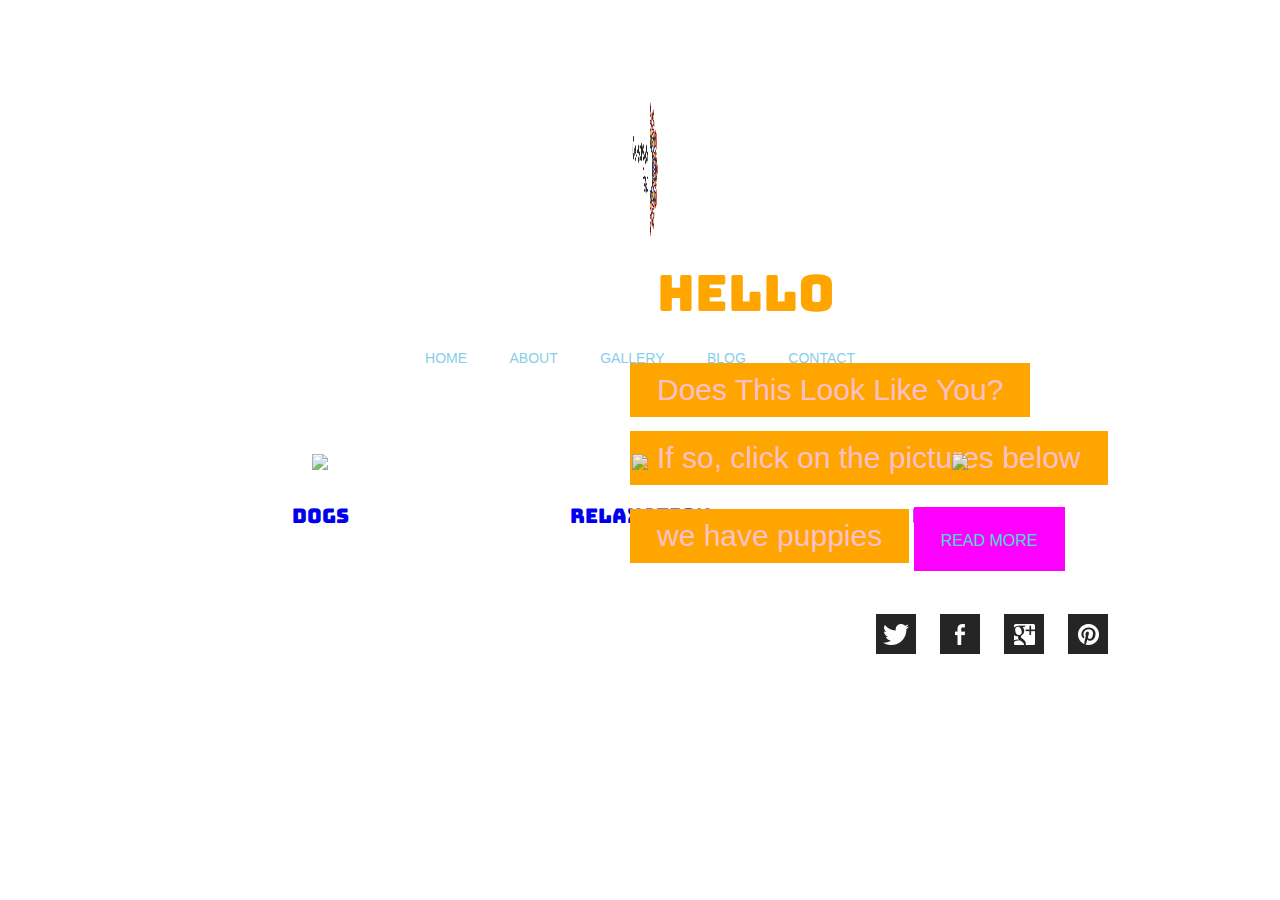
==== mustacheenthusiast/index.html @ 38d9cfd5 "Logo" ====
<!doctype html>
<!-- Website Template by freewebsitetemplates.com -->
<html>
<head>
	<meta charset="UTF-8">
	<meta name="viewport" content="width=device-width, initial-scale=1.0">
	<title>Stressed People</title>
	<link rel="stylesheet" type="text/css" href="css/style.css">
	<link rel="stylesheet" type="text/css" href="css/mobile.css" media="screen and (max-width : 568px)">
	<script type="text/javascript" src="js/mobile.js"></script>
	<link href="https://fonts.googleapis.com/css?family=Source+Sans+Pro" rel="stylesheet">
	<link href="https://fonts.googleapis.com/css?family=Bungee|Source+Sans+Pro" rel="stylesheet">
</head>
<body>
	<div id="header">
		<a href="index.html" class="logo">
			<img src="images/De-StressLogo.jpg" width="460" height="250" alt="">
		</a>
		<ul id="navigation">
			<li>
				<a href="index.html" style="color: skyblue;">home</a>
			</li>
			<li>
				<a href="about.html" style="color: skyblue;">about</a>
			</li>
			<li>
				<a href="gallery.html" style="color: skyblue;">gallery</a>
			</li>
			<li class="selected">
				<a href="blog.html" style="color: skyblue;">blog</a>
			</li>
			<li>
				<a href="contact.html" style="color: skyblue;">contact</a>
			</li>
		</ul>
	</div>
	<div id="body">
		<div id="featured">
			<img src="https://images.unsplash.com/photo-1456406644174-8ddd4cd52a06?ixlib=rb-0.3.5&ixid=eyJhcHBfaWQiOjEyMDd9&s=ce688dc72023ad0264348abbc506bf40&auto=format&fit=crop&w=1496&q=80" alt="">
			<div>
				<h2>Hello</h2>
				<span> Does This Look Like You? </span>
				<span>If so, click on the pictures below</span>
				<span>we have puppies</span>
				<a href="blog-single-post.html" class="more">read more</a>
			</div>
		</div>
		<ul>
			<li>
				<a href="gallery.html">
					<img src="https://scontent-dub4-1.xx.fbcdn.net/v/t1.0-9/47679772_10217808441271080_875513939234914304_n.jpg?_nc_cat=110&_nc_ht=scontent-dub4-1.xx&oh=216f51719d995631250fac26f310f304&oe=5CA82379" height="299px">
					<span>Dogs</span>
				</a>
			</li>
			<li class="hello">
				<a href="gallery.html">
					<img src="https://scontent-dub4-1.xx.fbcdn.net/v/t1.0-9/47437173_10217808439151027_2908951551097700352_n.jpg?_nc_cat=103&_nc_ht=scontent-dub4-1.xx&oh=2bc7f25f30e152a361fa18dad727e897&oe=5CADFA25" height="299px">
					<span>Relaxation</span>
				</a>
			</li>
			<li>
				<a href="gallery.html">
					<img src="https://scontent-dub4-1.xx.fbcdn.net/v/t1.0-9/47443946_10217808415430434_676975601348771840_n.jpg?_nc_cat=100&_nc_ht=scontent-dub4-1.xx&oh=1ac5e434d04ef50b83214f68fefb6898&oe=5C6CD9DA" height="299px">
					<span>Beaches</span>
				</a>
			</li>
			</ul>
	</div>
	<div id="footer">
		<div>
			<p>&copy; @dontstress2018, Try to Relax. All rights reserved.</p>
			<ul>
				<li>
					<a href="http://freewebsitetemplates.com/go/twitter/" id="twitter">twitter</a>
				</li>
				<li>
					<a href="http://freewebsitetemplates.com/go/facebook/" id="facebook">facebook</a>
				</li>
				<li>
					<a href="http://freewebsitetemplates.com/go/googleplus/" id="googleplus">googleplus</a>
				</li>
				<li>
					<a href="http://pinterest.com/fwtemplates/" id="pinterest">pinterest</a>
				</li>
			</ul>
		</div>
	</div>
</body>
</html>
---- mustacheenthusiast/css/style.css ----
/* Website Template by freewebsitetemplates.com */
<style>
@import url('https://fonts.googleapis.com/css?family=Charmonman');
</style>
}
<style>
</style>
@font-face {
	font-family: 'leckerli_oneregular';
	src: url('../fonts/leckerlione/leckerlione-regular-webfont.eot');
	src: url('../fonts/leckerlione/leckerlione-regular-webfont.eot?#iefix') format('embedded-opentype'),
		 url('../fonts/leckerlione/leckerlione-regular-webfont.woff') format('woff'),
		 url('../fonts/leckerlione/leckerlione-regular-webfont.ttf') format('truetype'),
		 url('../fonts/leckerlione/leckerlione-regular-webfont.svg#leckerli_oneregular') format('svg');
}

body {
	background: #fff;
<<<<<<< HEAD
	font-family: 'Charmonman', cursive;
font-family: 'Open Sans', sans-serif;
=======
	font-family: 'Bungee', cursive, 'Source Sans Pro', Arial, Helvetica, sans-serif;
>>>>>>> 9b7a82e8e16c5a30d81bcf16c0c7b5e2e6c8c3c1
	font-size: 14px;
	font-weight: normal;
	line-height: 1;
	margin: 0;
	min-width: 960px;
	padding: 0;
}

p {
<<<<<<< HEAD
	color: #696969;
=======
	color: cyan;
>>>>>>> 9b7a82e8e16c5a30d81bcf16c0c7b5e2e6c8c3c1
	line-height: 24px;
	margin: 0;
	padding: 0;
}
p a {
	color: yellow;
	text-decoration: underline;
}
p a:hover {
	color: #pink;
}
#header {
	margin: 0 auto;
	padding: 44px 0 50px;
	text-align: center;
	width: 960px;
}
#header a.logo {
	display: block;
	margin: 0 auto;
	padding: 0;
	width: 30px;
}
#header a.logo img {
	width: 40px;
	border: 0;
	display: block;
	margin: 0;
	padding: 0;
}
#header ul {
	margin: 0;
	padding: 56px 0 0;
}
#header ul li {
	display: inline;
	list-style: none;
	margin: 0;
	padding: 0 19px;
}
#header ul li a {
<<<<<<< HEAD
	color: #66CDAA;
=======
	color: #5bc1ff;
>>>>>>> 9b7a82e8e16c5a30d81bcf16c0c7b5e2e6c8c3c1
	display: inline-block;
	font-family: 'Charmonman', cursive;
	font-family: 'Open Sans', sans-serif;
	font-size: 14px;
	font-weight: normal;
	margin: 0;
	padding: 0 0 3px;
	text-decoration: none;
	text-transform: uppercase;
}
#header ul li a:hover, #header ul li.selected a {
	color: lilac;
}
#body {
	margin: 0;
	padding: 0 0 30px;
	text-align: center;
}
#body h1 {
<<<<<<< HEAD
	color: #3CB371;
=======
	color: orange;
>>>>>>> 9b7a82e8e16c5a30d81bcf16c0c7b5e2e6c8c3c1
	display: inline;
	font-family: 'Charmonman', cursive;;
	font-size: 35px;
	font-weight: normal;
	margin: 0;
	padding: 0;
	text-transform: uppercase;
}
#body h1 span {
<<<<<<< HEAD
	background: #FFC0CB;
=======
	background: salmon;
>>>>>>> 9b7a82e8e16c5a30d81bcf16c0c7b5e2e6c8c3c1
	display: inline-block;
	padding: 15px 28px 12px;
}
#body > div {
	margin: 0 auto;
	padding: 0;
	width: 960px;
}
#body > div img {
<<<<<<< HEAD
	border: 2px solid #FF1493;
=======
	border: 2px solid grey;
>>>>>>> 9b7a82e8e16c5a30d81bcf16c0c7b5e2e6c8c3c1
	margin: 24px 0 0;
	padding: 0;
}
#body > div .article {
	margin: 0 auto;
	padding: 30px 30px 0;
	width: 560px;
}
#body > div .article h2 {
	font-family: 'Charmonman', cursive;
	font-size: 25px;
	font-weight: normal;
	margin: 0 0 30px;
}
#body > div .article h3 {
	color: magenta;
	line-height: 24px;
	margin: 0;
	padding: 0;
}
#body > div .article h4 {
<<<<<<< HEAD
	background: #FFC0CB;
	color: #3CB371;
=======
	background: cerise;
	color: gold;
>>>>>>> 9b7a82e8e16c5a30d81bcf16c0c7b5e2e6c8c3c1
	display: inline-block;
	font-family: 'Charmonman', cursive;, Gadget, sans-serif;
	font-size: 25px;
	font-weight: normal;
	margin: 0 0 30px;
	padding: 8px 27px 10px;
}
#body > div .article p {
	margin: 0 0 30px;
}
#body div ul {
	margin: 0;
	padding: 24px 10px 0;
	width: 940px;
}
#body div ul li {
	border: 2px solid #lalala;
	display: block;
	list-style: none;
	margin: 0 0 13px;
	overflow: hidden;
	padding: 0;
}
#body div ul li .figure {
	border-right: 2px solid #1a1a1a;
	float: left;
	margin: 0;
	padding: 0;
	width: 376px;
}
#body div ul li img {
	border: 0;
	display: block;
	margin: 0;
	padding: 0;
	opacity: 0.8;
	transition: 0.5s ease-in-out;
}
#body div ul li .figure:hover img {
	opacity: 1;
}
#body div ul li div {
	float: left;
	margin: 0;
	padding: 63px 0 20px;
	width: 558px;
}
#body div ul li div h3 {
	color: #252525;
	font-family: "Arial Black", Gadget, sans-serif;
	font-size: 25px;
	font-weight: normal;
	margin: 0;
	padding: 0;
	text-transform: uppercase;
}
#body div ul li div p {
	padding: 30px 30px 18px;
}
#body div ul li div a.more {
	background: #252525;
	color: #252525;
	display: inline-block;
	font-family: "Arial Black", Gadget, sans-serif;
	font-size: 18px;
	font-weight: normal;
	margin: 0;
	padding: 8px 28px;
	text-decoration: none;
	text-transform: uppercase;
}
#body div ul li div a.more:hover {
	color: #252525;
	background: #fff;
	border: 2px solid #252525;
}
#body #featured {
	margin: 0 0 13px;
	padding: 0;
	position: relative;
	width: 100%;
}
#body #featured img {
	border: 0;
	display: block;
	margin: 0;
	padding: 0;
	width: 100%;
}
#body #featured div {
	left: 50%;
	margin-left: -480px;
	margin-top: -171px;
	padding: 0 0 0 470px;
	position: absolute;
	top: 50%;
	text-align: left;
	width: 490px;
}
#body #featured div h2 {
<<<<<<< HEAD
	background: #fff;
	color: #FF1493;
=======
	background: pink;
	color: orange;
>>>>>>> 9b7a82e8e16c5a30d81bcf16c0c7b5e2e6c8c3c1
	display: inline-block;
	font-family: 'Bungee', cursive;
	font-size: 50px;
	font-weight: normal;
	margin: 0 0 18px;
	padding: 23px 27px 20px;
	text-transform: uppercase;
}
#body #featured div span {
	background: orange;
	color: pink;
	display: inline-block;
	font-size: 30px;
	margin: 7px 0;
	padding: 12px 27px;
}
#body #featured div a {
	background: magenta;
	color: turquoise;
	display: inline-block;
	font-size: 16px;
	margin: 15px 0 0;
	padding: 26px 27px 22px;
	text-align: center;
	text-decoration: none;
	text-transform: uppercase;
}
#body #featured div a:hover {
	background: #1fc3bc;
}
#body > ul {
	margin: 0 auto;
	overflow: hidden;
	padding: 24px 0 0;
	width: 960px;
}
#body > ul li {
	display: block;
	float: left;
	margin: 0 10px 20px;
	padding: 0;
	width: 300px;
}
#body > ul li a {
	color: lilac;
	display: block;
	font-family: 'Bungee', cursive;
	font-size: 20px;
	font-weight: normal;
	margin: 0;
	padding: 0;
	text-align: center;
	text-decoration: none;
	text-transform: uppercase;
}
#body > ul li a img {
<<<<<<< HEAD
	border: 2px solid  #FF1493;
=======
  width: 300px
	border: 2px solid orange;
>>>>>>> 9b7a82e8e16c5a30d81bcf16c0c7b5e2e6c8c3c1
	display: block;
	margin: 0;
	padding: 0;
	opacity: .8;
	transition: 0.5s ease-in-out;
}
#body > ul li a:hover img {
	opacity: 1;
}
#body > ul li a span {
		display: block;
	margin: 0;
	padding: 33px 0 0;
}
#body form {
	margin: 0 auto;
	padding: 24px 0 0;
	width: 620px;
}
#body form input, #body form textarea {
	border: 2px solid #252525;
	color: #FFC0CB;
	font-family: Arial, Helvetica, sans-serif;
	font-size: 15px;
	font-weight: normal;
	margin: 0 0 37px;
	padding: 20px 10px;
	text-align: center;
	text-transform: uppercase;
	width: 596px;
}
#body form textarea {
	height: 175px;
	overflow: auto;
	resize: none;
}
#body form #send {
	background:  #FF1493;
	color:  #FF1493;
	font-family: "Arial Black", Gadget, sans-serif;
	font-size: 15px;
	font-weight: normal;
	display: inline-block;
	padding: 20px 28px;
	width: auto;
}
#body form #send:hover {
	background: #fff;
	color: #FFC0CB;
	cursor: pointer;
}
#footer {
<<<<<<< HEAD
	background: #FF1493;
=======
	background: #ffcf5b;
>>>>>>> 9b7a82e8e16c5a30d81bcf16c0c7b5e2e6c8c3c1
	margin: 0;
	padding: 36px 0 42px;
}
#footer div {
	margin: 0 auto;
	overflow: hidden;
	padding: 0;
	width: 960px;
}
#footer div p {
	color: #fff;
	float: left;
	line-height: 44px;
	margin: 0 0 0 10px;
	padding: 0;
}
#footer div ul {
	display: block;
	float: right;
	margin: 0;
	overflow: hidden;
	padding: 0;
	width: 256px;
}
#footer div ul li {
	display: block;
	float: left;
	list-style: none;
	margin: 0 10px;
	padding: 0;
	width: 44px;
}
#footer div ul li a {
	background: url(../images/icons.jpg) no-repeat 0 0;
	display: block;
	height: 44px;
	margin: 0;
	padding: 0;
	text-indent: -99999px;
	width: 44px;
}
#footer div ul li #twitter {
	background-position: 0 0;
}
#footer div ul li #twitter:hover {
	background-position: -44px 0;
}
#footer div ul li #facebook {
	background-position: 0 -44px;
}
#footer div ul li #facebook:hover {
	background-position: -44px -44px;
}
#footer div ul li #googleplus {
	background-position: 0 -88px;
}
#footer div ul li #googleplus:hover {
	background-position: -44px -88px;
}
#footer div ul li #pinterest {
	background-position: 0 -132px;
}
#footer div ul li #pinterest:hover {
	background-position: -44px -132px;
}
---- mustacheenthusiast/css/mobile.css ----
/* Website Template by freewebsitetemplates.com */
body {
	min-width: 0;
}
#header {
	padding: 20px 0;
	position: relative;
	width: 100%;
}
#header a.logo {
	width: 80%;
}
#header a.logo img {
	width: 100%;
}
#mobile-navigation {
	background: url(../images/mobile-menu.png) no-repeat 0 0;
	display: block;
	height: 50px;
	margin: 30px auto 0;
	padding: 0;
	width: 50px;
}
#header ul {
	border: 1px solid #fff;
	display: none;
	left: 50%;
	margin-left: -45%;
	padding: 0;
	position: absolute;
	width: 90%;
	z-index: 1001;
}
#header ul li {
	border-top: 1px solid #fff;
	display: block;
	margin: 0;
	padding: 0;
	position: relative;
}
#header > ul > li:first-child {
	border: 0;
}
#header ul li a {
	background: rgba(11, 163, 156, 0.9);
	color: #fff;
	display: block;
	font-family: Arial, Helvetica, sans-serif;
	font-size: 16px;
	font-weight: normal;
	height: 49px;
	line-height: 49px;
	padding: 0 15px;
	text-align: left;
}
#header ul li a:hover, #header ul li.selected a {
	background: rgba(0, 0, 0, 0.9);
	color: #fff;
}
#header ul ul {
	display: none;
	border: 0;
	height: auto;
	left: 0;
	margin: 0;
	position: relative;
	width: 100%;
}
#header ul ul li a {
	text-indent: 15px;
}
#header ul li span {
	background: rgba(11, 163, 156, 0.9) url(../images/mobile-expand.png) no-repeat 0 0;
	border-left: 1px solid #fff;
	display: block;
	height: 49px;
	position: absolute;
	right: 0;
	top: 0;
	width: 50px;
}
#body {
	width: 100%;
}
#body h1 {
	display: block;
	font-size: 20px;
	margin: 0 auto;
	width: 90%;
}
#body h1 span {
	display: block;
	padding: 3%;
	width: 94%;
}
#body > div {
	padding: 0 5%;
	width: 90%;
}
#body > div img {
	margin: 24px 0 30px;
	width: 98%
}
#body > div .article {
	padding: 0;
	width: 100%;
}
#body > div .article h2, #body > div .article h4 {
	font-size: 18px;
	font-weight: bold;
}
#body #featured {
	overflow: hidden;
	margin: 0 0 20px
}
#body #featured img {
	min-width: 960px;
}
#body #featured div {
	left: 0;
	margin: 0;
	padding: 0 2%;
	position: absolute;
	top: 0;
	text-align: left;
	width: 96%;
}
#body #featured div h2 {
	font-size: 14px;
	font-weight: normal;
	margin: 50px 0 10px;
	padding: 8px 5px;
}
#body #featured div span {
	display: block;
	font-size: 14px;
	margin: 10px 0;
	padding: 10px;
}
#body #featured div a {
	font-size: 14px;
	margin: 5px 0 0;
	padding: 10px;
}
#body > ul {
	overflow: visible;
	padding: 0 5%;
	width: 90%;
}
#body ul.gallery {
	padding: 5% 0;
	overflow: hidden;
	width: 100%;
}
#body > ul li {
	float: none;
	margin: 0;
	width: 100%;
}
#body ul.gallery li {
	float: left;
	margin: 0 0 5% 5%;
	width: 42%;
}
#body > ul li a img {
	width: 98%;
}
#body > ul li a span {
	padding: 15px 0;
}
#body div ul {
	margin: 0;
	padding: 20px 0 0;
	width: 100%;
}
#body div ul li {
	overflow: visible;
	padding: 0 0 20px;
	width: 99%;
}
#body div ul li .figure {
	border: 0;
	display: block;
	float: none;
	margin: 0 0 20px;
	width: 100%;
}
#body div ul li .figure img {
	width: 100%;
}
#body div ul li div {
	float: none;
	padding: 0;
	width: 100%;
}
#body div ul li div a.more:hover {
	height: 14px;
	line-height: 14px;
}
#body form {
	width: 100%;
}
#body form input, #body form textarea {
	margin: 0 0 20px;
	padding: 10px;
	width: 84%;
}
#body form #send {
	padding: 10px;
}
#footer {
	padding: 10px 0 25px;
}
#footer div {
	overflow: visible;
	width: 100%;
}
#footer div p {
	float: none;
	margin: 0;
	text-align: center;
}
#footer div ul {
	float: none;
	margin: 0 auto;
	width: 256px;
}
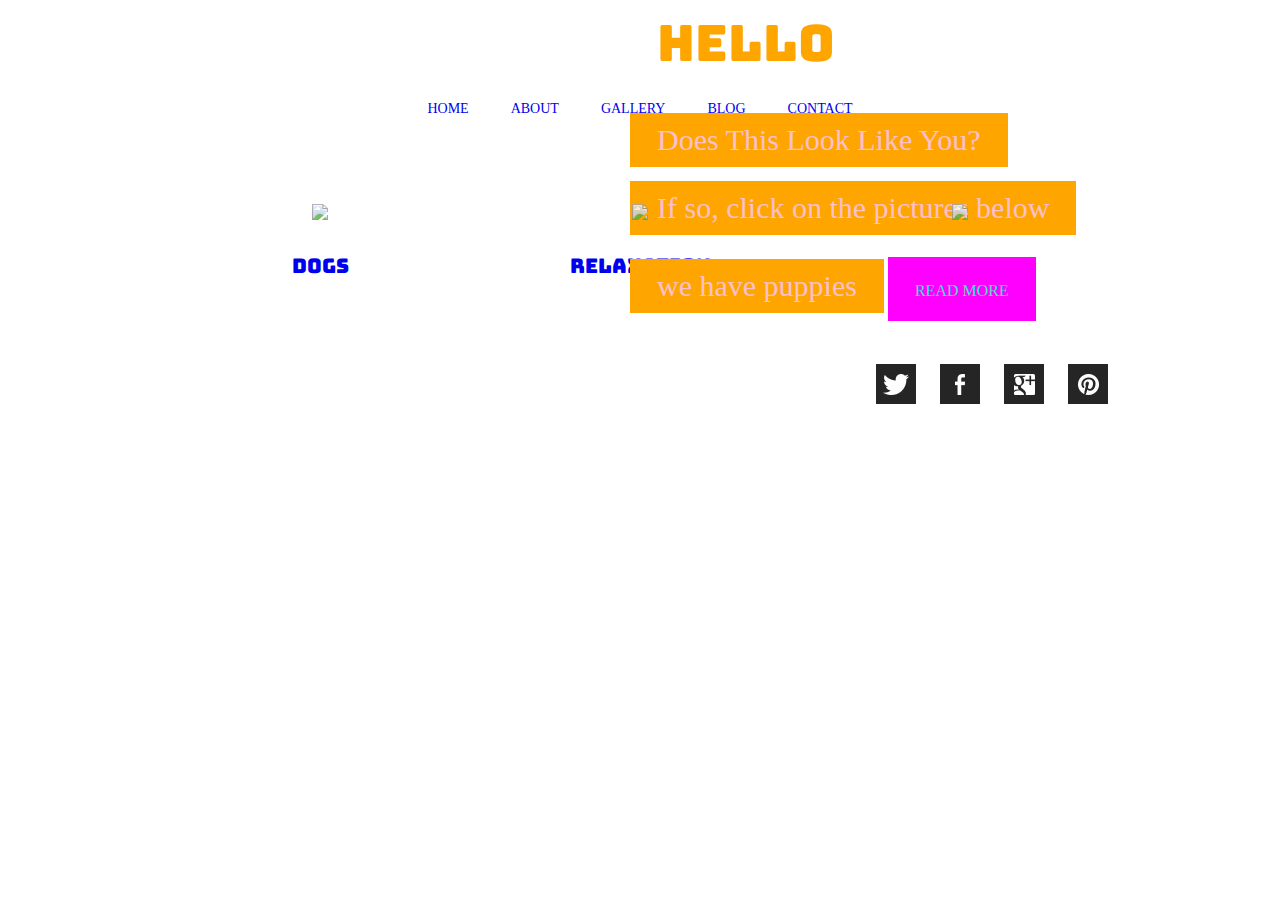
==== commit 522ccbcc: "hghg" ====
--- a/mustacheenthusiast/index.html
+++ b/mustacheenthusiast/index.html
@@ -14,23 +14,22 @@
 <body>
 	<div id="header">
 		<a href="index.html" class="logo">
-			<img src="images/De-StressLogo.jpg" width="460" height="250" alt="">
-		</a>
+				</a>
 		<ul id="navigation">
-			<li>
-				<a href="index.html" style="color: skyblue;">home</a>
+			<li class="selected">
+				<a href="index.html">home</a>
 			</li>
 			<li>
-				<a href="about.html" style="color: skyblue;">about</a>
+				<a href="about.html">about</a>
 			</li>
 			<li>
-				<a href="gallery.html" style="color: skyblue;">gallery</a>
-			</li>
-			<li class="selected">
-				<a href="blog.html" style="color: skyblue;">blog</a>
+				<a href="gallery.html">gallery</a>
 			</li>
 			<li>
-				<a href="contact.html" style="color: skyblue;">contact</a>
+				<a href="blog.html">blog</a>
+			</li>
+			<li>
+				<a href="contact.html">contact</a>
 			</li>
 		</ul>
 	</div>
--- a/mustacheenthusiast/css/style.css
+++ b/mustacheenthusiast/css/style.css
@@ -1,10 +1,5 @@
 /* Website Template by freewebsitetemplates.com */
-<style>
-@import url('https://fonts.googleapis.com/css?family=Charmonman');
-</style>
-}
-<style>
-</style>
+
 @font-face {
 	font-family: 'leckerli_oneregular';
 	src: url('../fonts/leckerlione/leckerlione-regular-webfont.eot');
@@ -17,8 +12,8 @@
 body {
 	background: #fff;
 <<<<<<< HEAD
-	font-family: 'Charmonman', cursive;
-font-family: 'Open Sans', sans-serif;
+	font-family: 'Ariel Black',
+
 =======
 	font-family: 'Bungee', cursive, 'Source Sans Pro', Arial, Helvetica, sans-serif;
 >>>>>>> 9b7a82e8e16c5a30d81bcf16c0c7b5e2e6c8c3c1
@@ -83,8 +78,7 @@
 	color: #5bc1ff;
 >>>>>>> 9b7a82e8e16c5a30d81bcf16c0c7b5e2e6c8c3c1
 	display: inline-block;
-	font-family: 'Charmonman', cursive;
-	font-family: 'Open Sans', sans-serif;
+	font-family: 'Ariel Black', cursive;
 	font-size: 14px;
 	font-weight: normal;
 	margin: 0;
@@ -104,7 +98,6 @@
 <<<<<<< HEAD
 	color: #3CB371;
 =======
-	color: orange;
 >>>>>>> 9b7a82e8e16c5a30d81bcf16c0c7b5e2e6c8c3c1
 	display: inline;
 	font-family: 'Charmonman', cursive;;
@@ -143,7 +136,7 @@
 	width: 560px;
 }
 #body > div .article h2 {
-	font-family: 'Charmonman', cursive;
+	font-family: 'Arial Black';
 	font-size: 25px;
 	font-weight: normal;
 	margin: 0 0 30px;
@@ -163,7 +156,7 @@
 	color: gold;
 >>>>>>> 9b7a82e8e16c5a30d81bcf16c0c7b5e2e6c8c3c1
 	display: inline-block;
-	font-family: 'Charmonman', cursive;, Gadget, sans-serif;
+	font-family: 'Arial Black', cursive;, Gadget, sans-serif;
 	font-size: 25px;
 	font-weight: normal;
 	margin: 0 0 30px;
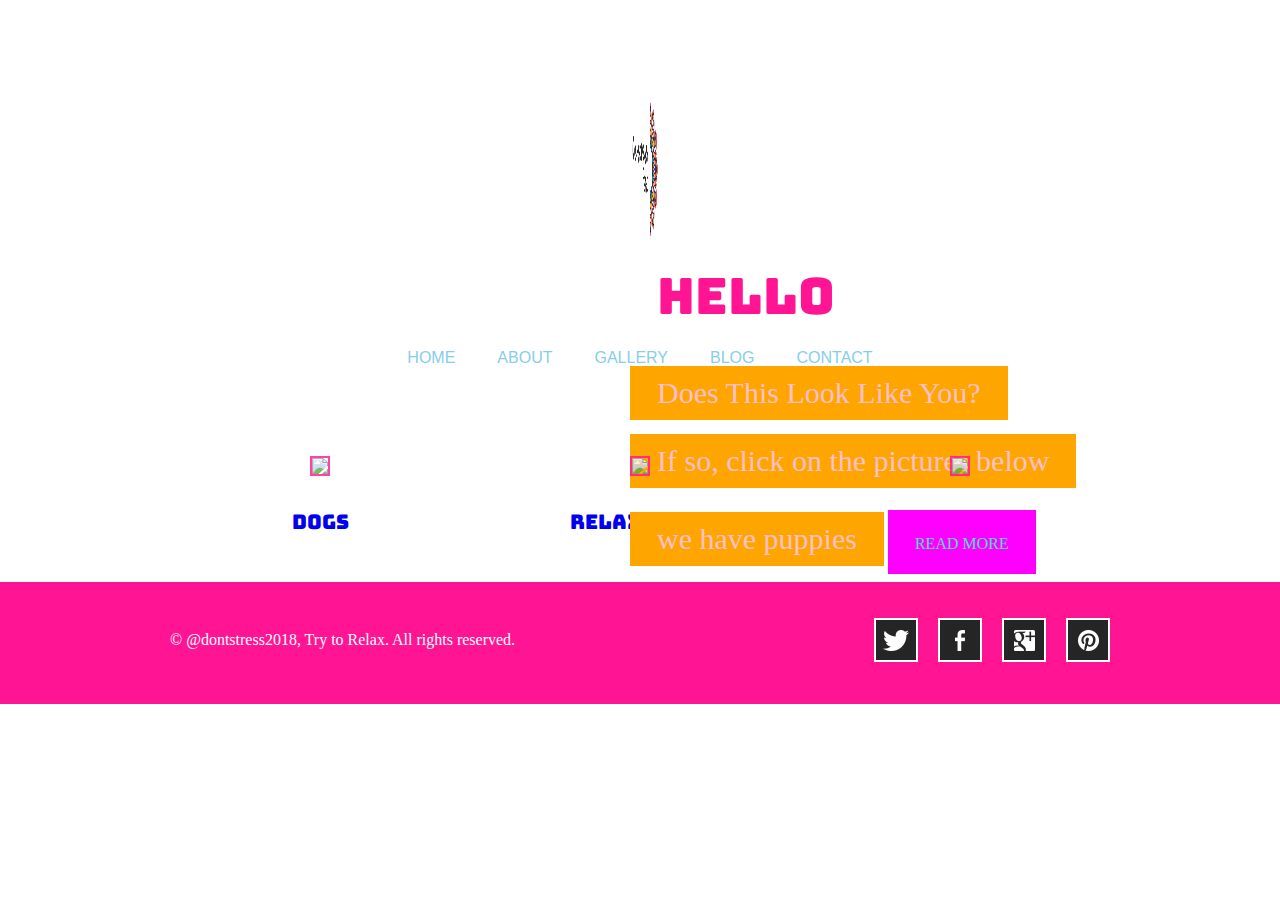
==== commit 9254ead9: "Merge branch 'master' of https://github.com/SarahH6/G4" ====
--- a/mustacheenthusiast/index.html
+++ b/mustacheenthusiast/index.html
@@ -14,22 +14,23 @@
 <body>
 	<div id="header">
 		<a href="index.html" class="logo">
-				</a>
+			<img src="images/De-StressLogo.jpg" width="460" height="250" alt="">
+		</a>
 		<ul id="navigation">
-			<li class="selected">
-				<a href="index.html">home</a>
+			<li>
+				<a href="index.html" style="color: skyblue;">home</a>
 			</li>
 			<li>
-				<a href="about.html">about</a>
+				<a href="about.html" style="color: skyblue;">about</a>
 			</li>
 			<li>
-				<a href="gallery.html">gallery</a>
+				<a href="gallery.html" style="color: skyblue;">gallery</a>
+			</li>
+			<li class="selected">
+				<a href="blog.html" style="color: skyblue;">blog</a>
 			</li>
 			<li>
-				<a href="blog.html">blog</a>
-			</li>
-			<li>
-				<a href="contact.html">contact</a>
+				<a href="contact.html" style="color: skyblue;">contact</a>
 			</li>
 		</ul>
 	</div>
--- a/mustacheenthusiast/css/style.css
+++ b/mustacheenthusiast/css/style.css
@@ -12,11 +12,15 @@
 body {
 	background: #fff;
 <<<<<<< HEAD
+<<<<<<< HEAD
 	font-family: 'Ariel Black',
 
 =======
 	font-family: 'Bungee', cursive, 'Source Sans Pro', Arial, Helvetica, sans-serif;
 >>>>>>> 9b7a82e8e16c5a30d81bcf16c0c7b5e2e6c8c3c1
+=======
+	font-family: 'Bungee', cursive;
+>>>>>>> 38d9cfd5a820154c67efd17f1c897be72d3d1f62
 	font-size: 14px;
 	font-weight: normal;
 	line-height: 1;
@@ -26,11 +30,7 @@
 }
 
 p {
-<<<<<<< HEAD
 	color: #696969;
-=======
-	color: cyan;
->>>>>>> 9b7a82e8e16c5a30d81bcf16c0c7b5e2e6c8c3c1
 	line-height: 24px;
 	margin: 0;
 	padding: 0;
@@ -72,13 +72,14 @@
 	padding: 0 19px;
 }
 #header ul li a {
-<<<<<<< HEAD
 	color: #66CDAA;
-=======
-	color: #5bc1ff;
->>>>>>> 9b7a82e8e16c5a30d81bcf16c0c7b5e2e6c8c3c1
-	display: inline-block;
+	display: inline-block;
+<<<<<<< HEAD
 	font-family: 'Ariel Black', cursive;
+=======
+	font-family: "Bungee", cursive;
+	font-family: 'Open Sans', sans-serif;
+>>>>>>> 38d9cfd5a820154c67efd17f1c897be72d3d1f62
 	font-size: 14px;
 	font-weight: normal;
 	margin: 0;
@@ -87,7 +88,7 @@
 	text-transform: uppercase;
 }
 #header ul li a:hover, #header ul li.selected a {
-	color: lilac;
+	color: blue;
 }
 #body {
 	margin: 0;
@@ -95,12 +96,14 @@
 	text-align: center;
 }
 #body h1 {
-<<<<<<< HEAD
 	color: #3CB371;
+<<<<<<< HEAD
 =======
 >>>>>>> 9b7a82e8e16c5a30d81bcf16c0c7b5e2e6c8c3c1
+=======
+>>>>>>> 38d9cfd5a820154c67efd17f1c897be72d3d1f62
 	display: inline;
-	font-family: 'Charmonman', cursive;;
+	font-family: 'Bungee', cursive;;
 	font-size: 35px;
 	font-weight: normal;
 	margin: 0;
@@ -108,11 +111,7 @@
 	text-transform: uppercase;
 }
 #body h1 span {
-<<<<<<< HEAD
 	background: #FFC0CB;
-=======
-	background: salmon;
->>>>>>> 9b7a82e8e16c5a30d81bcf16c0c7b5e2e6c8c3c1
 	display: inline-block;
 	padding: 15px 28px 12px;
 }
@@ -122,11 +121,7 @@
 	width: 960px;
 }
 #body > div img {
-<<<<<<< HEAD
 	border: 2px solid #FF1493;
-=======
-	border: 2px solid grey;
->>>>>>> 9b7a82e8e16c5a30d81bcf16c0c7b5e2e6c8c3c1
 	margin: 24px 0 0;
 	padding: 0;
 }
@@ -136,7 +131,11 @@
 	width: 560px;
 }
 #body > div .article h2 {
+<<<<<<< HEAD
 	font-family: 'Arial Black';
+=======
+	font-family: "Bungee", cursive;
+>>>>>>> 38d9cfd5a820154c67efd17f1c897be72d3d1f62
 	font-size: 25px;
 	font-weight: normal;
 	margin: 0 0 30px;
@@ -148,15 +147,14 @@
 	padding: 0;
 }
 #body > div .article h4 {
-<<<<<<< HEAD
 	background: #FFC0CB;
 	color: #3CB371;
-=======
-	background: cerise;
-	color: gold;
->>>>>>> 9b7a82e8e16c5a30d81bcf16c0c7b5e2e6c8c3c1
-	display: inline-block;
+	display: inline-block;
+<<<<<<< HEAD
 	font-family: 'Arial Black', cursive;, Gadget, sans-serif;
+=======
+	font-family: "Bungee", cursive;
+>>>>>>> 38d9cfd5a820154c67efd17f1c897be72d3d1f62
 	font-size: 25px;
 	font-weight: normal;
 	margin: 0 0 30px;
@@ -204,7 +202,7 @@
 }
 #body div ul li div h3 {
 	color: #252525;
-	font-family: "Arial Black", Gadget, sans-serif;
+	font-family: "Bungee", cursive;
 	font-size: 25px;
 	font-weight: normal;
 	margin: 0;
@@ -216,9 +214,9 @@
 }
 #body div ul li div a.more {
 	background: #252525;
-	color: #252525;
-	display: inline-block;
-	font-family: "Arial Black", Gadget, sans-serif;
+	color: #blue;
+	display: inline-block;
+	font-family: "Bungee", cursive;
 	font-size: 18px;
 	font-weight: normal;
 	margin: 0;
@@ -255,13 +253,8 @@
 	width: 490px;
 }
 #body #featured div h2 {
-<<<<<<< HEAD
 	background: #fff;
 	color: #FF1493;
-=======
-	background: pink;
-	color: orange;
->>>>>>> 9b7a82e8e16c5a30d81bcf16c0c7b5e2e6c8c3c1
 	display: inline-block;
 	font-family: 'Bungee', cursive;
 	font-size: 50px;
@@ -318,12 +311,8 @@
 	text-transform: uppercase;
 }
 #body > ul li a img {
-<<<<<<< HEAD
 	border: 2px solid  #FF1493;
-=======
   width: 300px
-	border: 2px solid orange;
->>>>>>> 9b7a82e8e16c5a30d81bcf16c0c7b5e2e6c8c3c1
 	display: block;
 	margin: 0;
 	padding: 0;
@@ -346,7 +335,7 @@
 #body form input, #body form textarea {
 	border: 2px solid #252525;
 	color: #FFC0CB;
-	font-family: Arial, Helvetica, sans-serif;
+	font-family: "Bungee", Helvetica, sans-serif;
 	font-size: 15px;
 	font-weight: normal;
 	margin: 0 0 37px;
@@ -363,7 +352,7 @@
 #body form #send {
 	background:  #FF1493;
 	color:  #FF1493;
-	font-family: "Arial Black", Gadget, sans-serif;
+	font-family: "Bungee", Gadget, sans-serif;
 	font-size: 15px;
 	font-weight: normal;
 	display: inline-block;
@@ -376,11 +365,7 @@
 	cursor: pointer;
 }
 #footer {
-<<<<<<< HEAD
 	background: #FF1493;
-=======
-	background: #ffcf5b;
->>>>>>> 9b7a82e8e16c5a30d81bcf16c0c7b5e2e6c8c3c1
 	margin: 0;
 	padding: 36px 0 42px;
 }
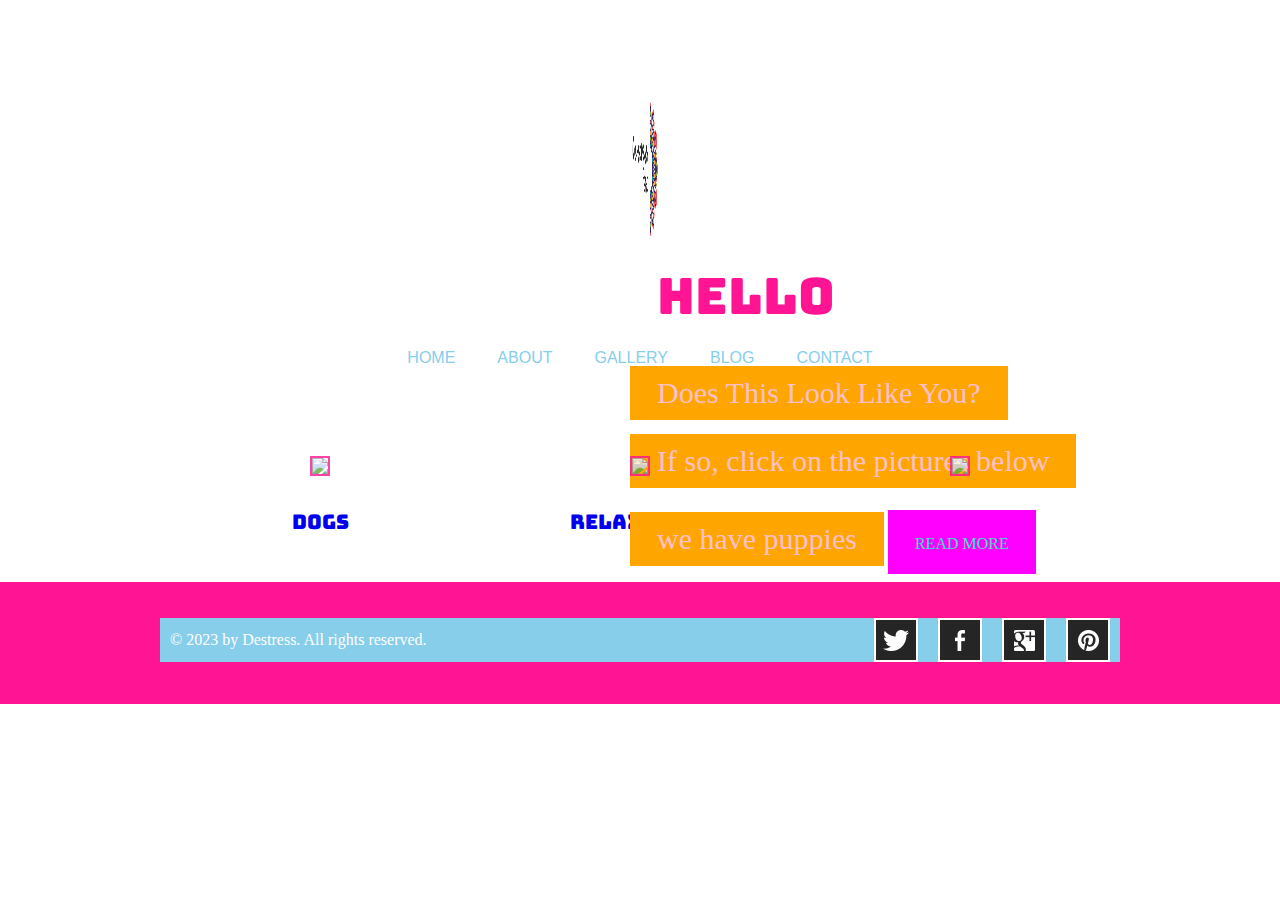
==== commit 2cb003e5: "Footer" ====
--- a/mustacheenthusiast/index.html
+++ b/mustacheenthusiast/index.html
@@ -67,23 +67,24 @@
 			</ul>
 	</div>
 	<div id="footer">
-		<div>
-			<p>&copy; @dontstress2018, Try to Relax. All rights reserved.</p>
-			<ul>
-				<li>
-					<a href="http://freewebsitetemplates.com/go/twitter/" id="twitter">twitter</a>
-				</li>
-				<li>
-					<a href="http://freewebsitetemplates.com/go/facebook/" id="facebook">facebook</a>
-				</li>
-				<li>
-					<a href="http://freewebsitetemplates.com/go/googleplus/" id="googleplus">googleplus</a>
-				</li>
-				<li>
-					<a href="http://pinterest.com/fwtemplates/" id="pinterest">pinterest</a>
-				</li>
-			</ul>
+		<div id="footer" style="background-color: skyblue;">
+			<div>
+				<p>&copy; 2023 by Destress. All rights reserved.</p>
+				<ul>
+					<li>
+						<a id="twitter">twitter</a>
+					</li>
+					<li>
+						<a id="facebook">facebook</a>
+					</li>
+					<li>
+						<a id="googleplus">googleplus</a>
+					</li>
+					<li>
+						<a id="pinterest">pinterest</a>
+					</li>
+				</ul>
+			</div>
 		</div>
-	</div>
 </body>
 </html>
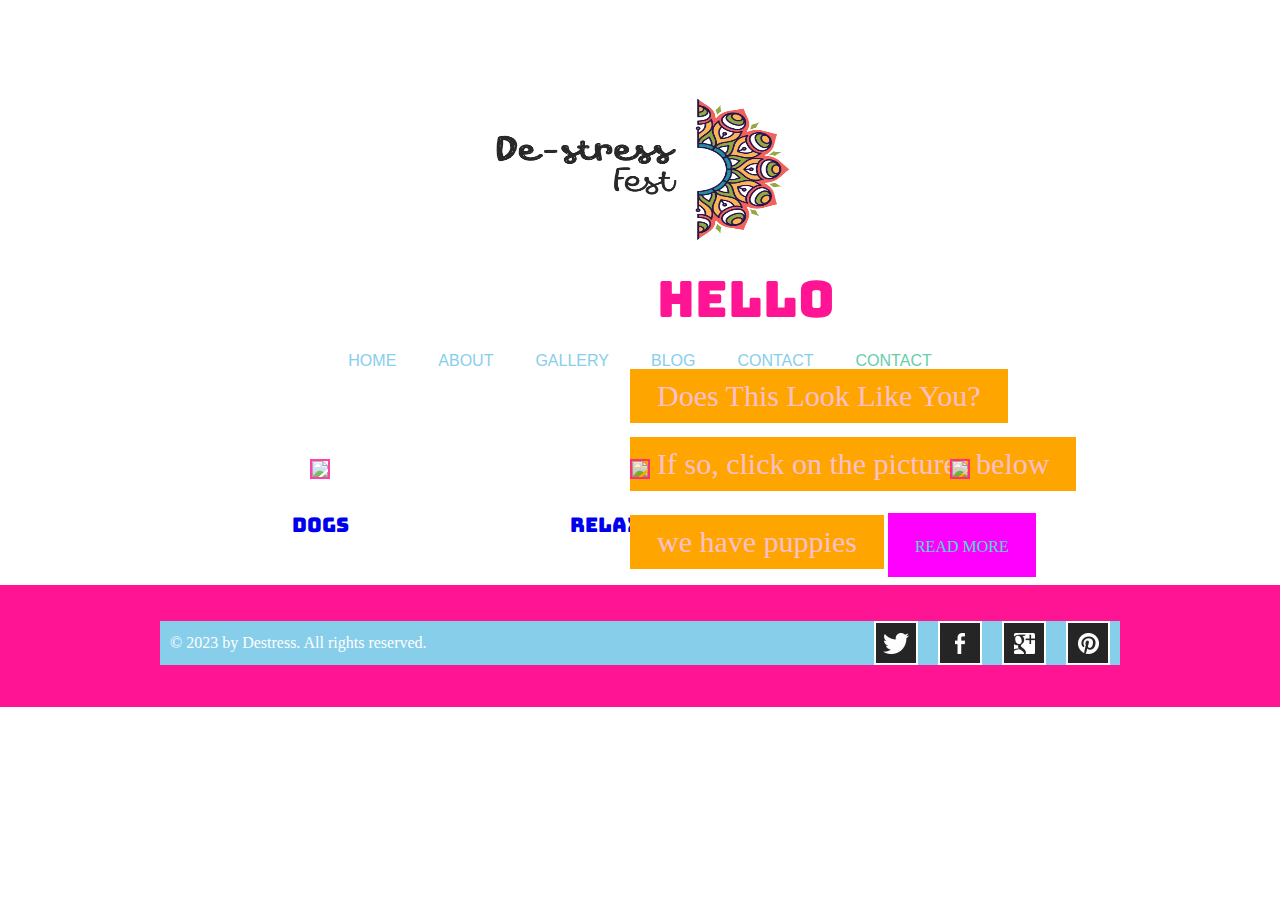
==== commit b1bb4b67: "Merge branch 'master' of https://github.com/SarahH6/G4" ====
--- a/mustacheenthusiast/index.html
+++ b/mustacheenthusiast/index.html
@@ -13,7 +13,7 @@
 </head>
 <body>
 	<div id="header">
-		<a href="index.html" class="logo">
+		<a href="index.html" class="logo"></a>
 			<img src="images/De-StressLogo.jpg" width="460" height="250" alt="">
 		</a>
 		<ul id="navigation">
@@ -31,6 +31,9 @@
 			</li>
 			<li>
 				<a href="contact.html" style="color: skyblue;">contact</a>
+			</li>
+			<li>
+				<a href="contact.html">contact</a>
 			</li>
 		</ul>
 	</div>
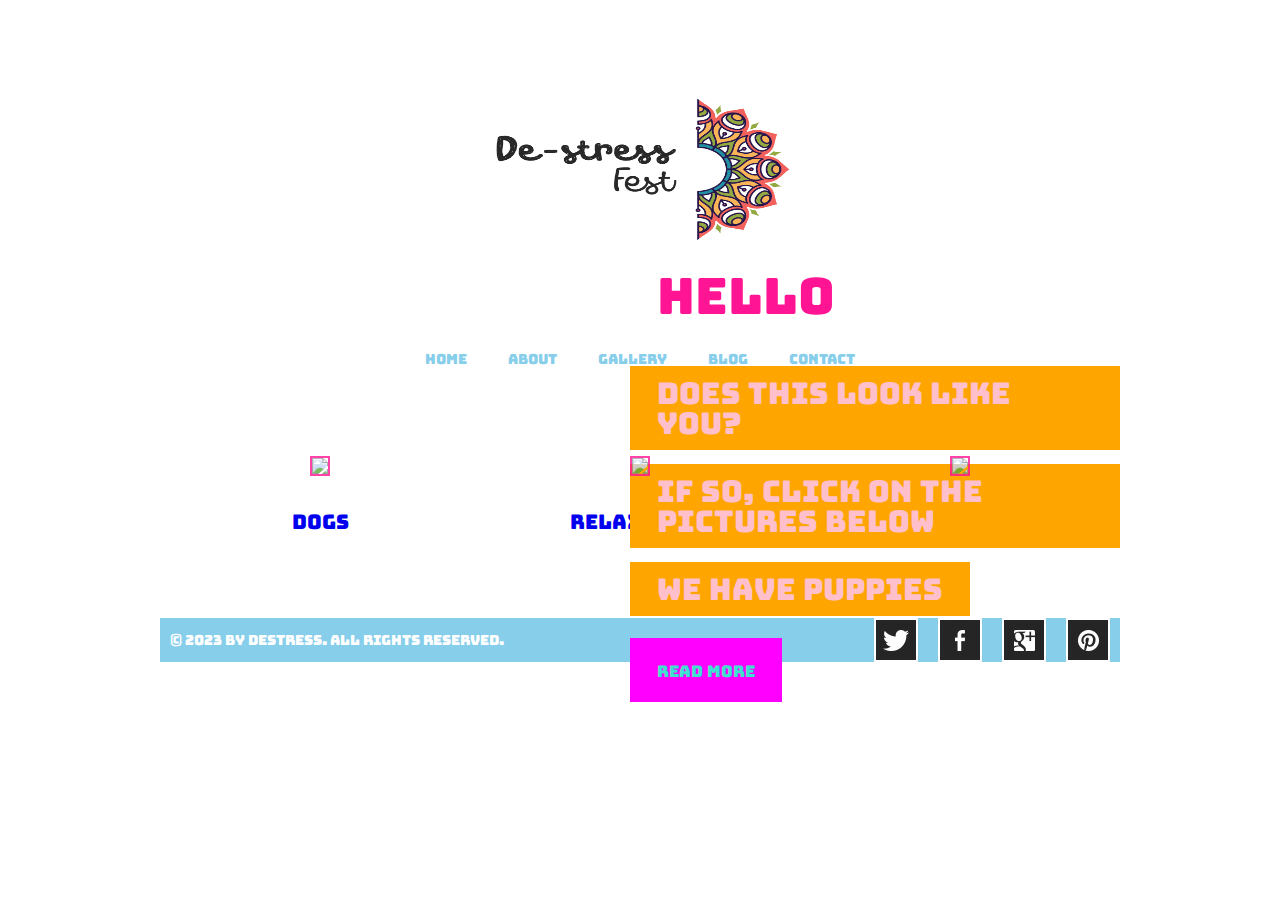
==== commit 6657f7df: "hi" ====
--- a/mustacheenthusiast/index.html
+++ b/mustacheenthusiast/index.html
@@ -8,7 +8,6 @@
 	<link rel="stylesheet" type="text/css" href="css/style.css">
 	<link rel="stylesheet" type="text/css" href="css/mobile.css" media="screen and (max-width : 568px)">
 	<script type="text/javascript" src="js/mobile.js"></script>
-	<link href="https://fonts.googleapis.com/css?family=Source+Sans+Pro" rel="stylesheet">
 	<link href="https://fonts.googleapis.com/css?family=Bungee|Source+Sans+Pro" rel="stylesheet">
 </head>
 <body>
@@ -32,10 +31,7 @@
 			<li>
 				<a href="contact.html" style="color: skyblue;">contact</a>
 			</li>
-			<li>
-				<a href="contact.html">contact</a>
-			</li>
-		</ul>
+				</ul>
 	</div>
 	<div id="body">
 		<div id="featured">
--- a/mustacheenthusiast/css/style.css
+++ b/mustacheenthusiast/css/style.css
@@ -11,16 +11,7 @@
 
 body {
 	background: #fff;
-<<<<<<< HEAD
-<<<<<<< HEAD
-	font-family: 'Ariel Black',
-
-=======
 	font-family: 'Bungee', cursive, 'Source Sans Pro', Arial, Helvetica, sans-serif;
->>>>>>> 9b7a82e8e16c5a30d81bcf16c0c7b5e2e6c8c3c1
-=======
-	font-family: 'Bungee', cursive;
->>>>>>> 38d9cfd5a820154c67efd17f1c897be72d3d1f62
 	font-size: 14px;
 	font-weight: normal;
 	line-height: 1;
@@ -49,14 +40,13 @@
 	width: 960px;
 }
 #header a.logo {
-	display: block;
-	margin: 0 auto;
-	padding: 0;
-	width: 30px;
-}
+	width: 20px;
+	display: block;
+	margin: 0 auto;
+	padding: 0;
+	}
 #header a.logo img {
-	width: 40px;
-	border: 0;
+		border: 0;
 	display: block;
 	margin: 0;
 	padding: 0;
@@ -74,12 +64,7 @@
 #header ul li a {
 	color: #66CDAA;
 	display: inline-block;
-<<<<<<< HEAD
-	font-family: 'Ariel Black', cursive;
-=======
 	font-family: "Bungee", cursive;
-	font-family: 'Open Sans', sans-serif;
->>>>>>> 38d9cfd5a820154c67efd17f1c897be72d3d1f62
 	font-size: 14px;
 	font-weight: normal;
 	margin: 0;
@@ -97,11 +82,6 @@
 }
 #body h1 {
 	color: #3CB371;
-<<<<<<< HEAD
-=======
->>>>>>> 9b7a82e8e16c5a30d81bcf16c0c7b5e2e6c8c3c1
-=======
->>>>>>> 38d9cfd5a820154c67efd17f1c897be72d3d1f62
 	display: inline;
 	font-family: 'Bungee', cursive;;
 	font-size: 35px;
@@ -131,11 +111,7 @@
 	width: 560px;
 }
 #body > div .article h2 {
-<<<<<<< HEAD
-	font-family: 'Arial Black';
-=======
 	font-family: "Bungee", cursive;
->>>>>>> 38d9cfd5a820154c67efd17f1c897be72d3d1f62
 	font-size: 25px;
 	font-weight: normal;
 	margin: 0 0 30px;
@@ -150,11 +126,7 @@
 	background: #FFC0CB;
 	color: #3CB371;
 	display: inline-block;
-<<<<<<< HEAD
-	font-family: 'Arial Black', cursive;, Gadget, sans-serif;
-=======
 	font-family: "Bungee", cursive;
->>>>>>> 38d9cfd5a820154c67efd17f1c897be72d3d1f62
 	font-size: 25px;
 	font-weight: normal;
 	margin: 0 0 30px;
@@ -365,8 +337,7 @@
 	cursor: pointer;
 }
 #footer {
-	background: #FF1493;
-	margin: 0;
+		margin: 0;
 	padding: 36px 0 42px;
 }
 #footer div {
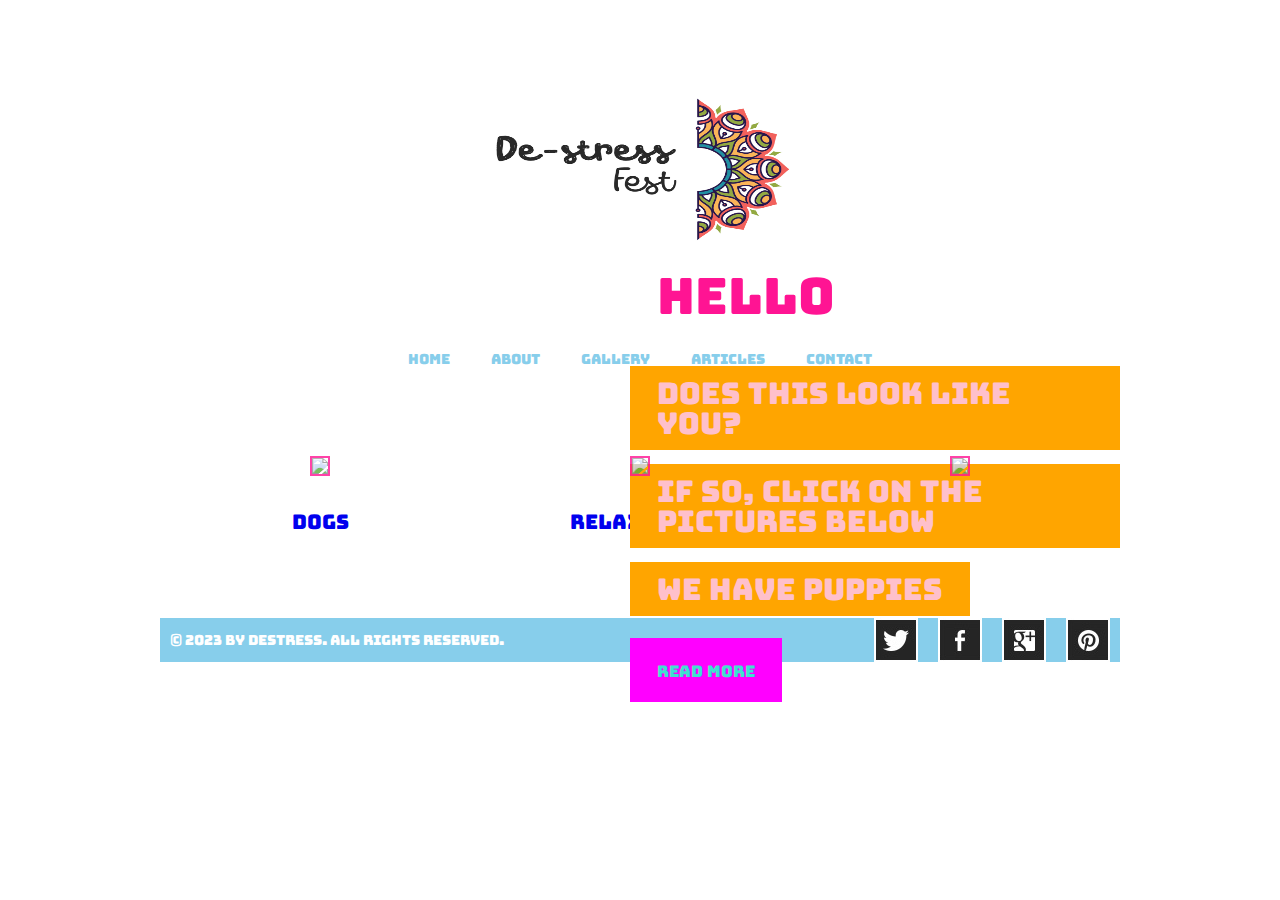
==== commit e26a9cfc: "Article" ====
--- a/mustacheenthusiast/index.html
+++ b/mustacheenthusiast/index.html
@@ -26,7 +26,7 @@
 				<a href="gallery.html" style="color: skyblue;">gallery</a>
 			</li>
 			<li class="selected">
-				<a href="blog.html" style="color: skyblue;">blog</a>
+				<a href="blog.html" style="color: skyblue;">articles</a>
 			</li>
 			<li>
 				<a href="contact.html" style="color: skyblue;">contact</a>
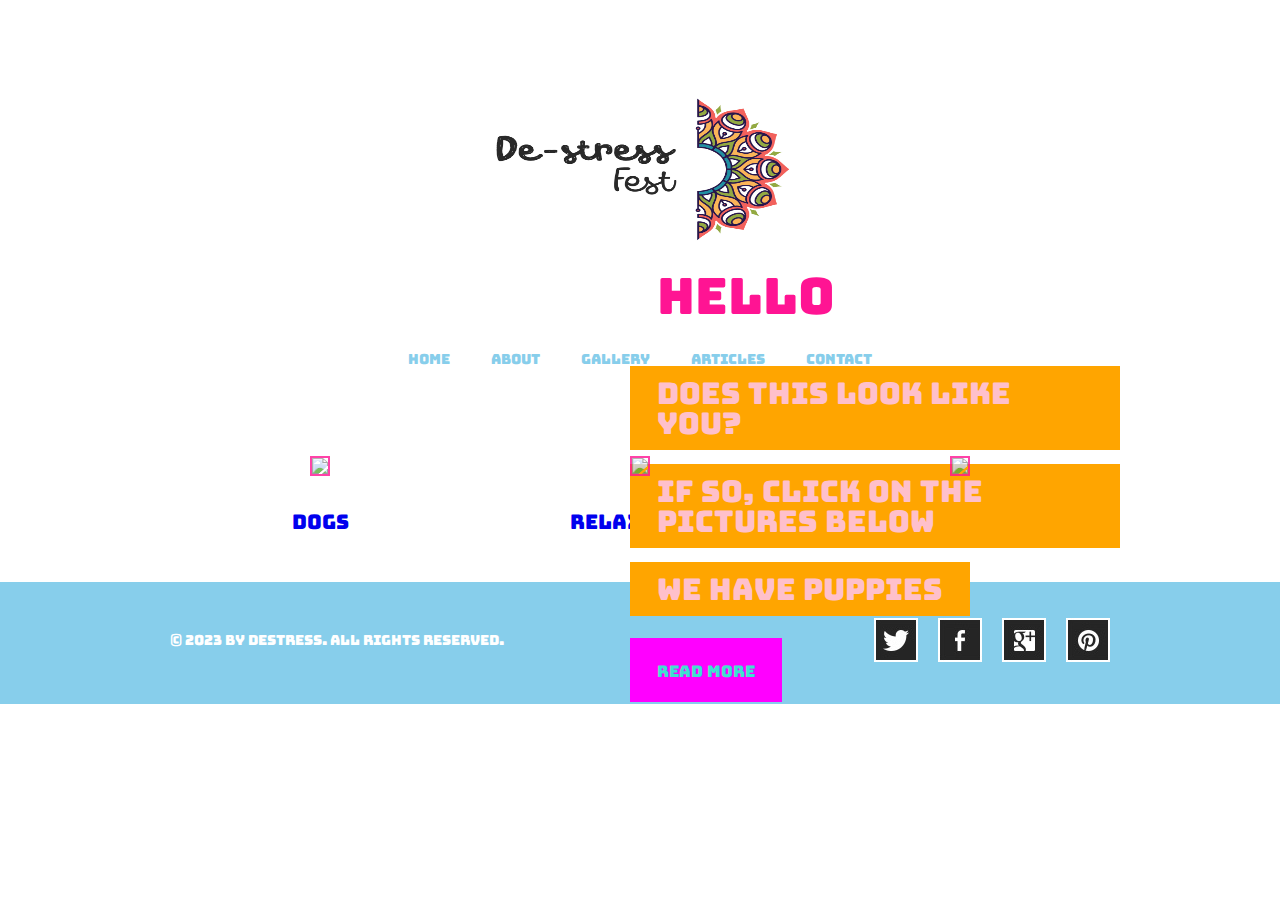
==== commit 12a53572: "Footer" ====
--- a/mustacheenthusiast/index.html
+++ b/mustacheenthusiast/index.html
@@ -65,25 +65,24 @@
 			</li>
 			</ul>
 	</div>
-	<div id="footer">
-		<div id="footer" style="background-color: skyblue;">
-			<div>
-				<p>&copy; 2023 by Destress. All rights reserved.</p>
-				<ul>
-					<li>
-						<a id="twitter">twitter</a>
-					</li>
-					<li>
-						<a id="facebook">facebook</a>
-					</li>
-					<li>
-						<a id="googleplus">googleplus</a>
-					</li>
-					<li>
-						<a id="pinterest">pinterest</a>
-					</li>
-				</ul>
-			</div>
+	<div id="footer" style="background-color: skyblue;">
+		<div>
+			<p>&copy; 2023 by Destress. All rights reserved.</p>
+			<ul>
+				<li>
+					<a id="twitter">twitter</a>
+				</li>
+				<li>
+					<a id="facebook">facebook</a>
+				</li>
+				<li>
+					<a id="googleplus">googleplus</a>
+				</li>
+				<li>
+					<a id="pinterest">pinterest</a>
+				</li>
+			</ul>
 		</div>
+	</div>
 </body>
 </html>
